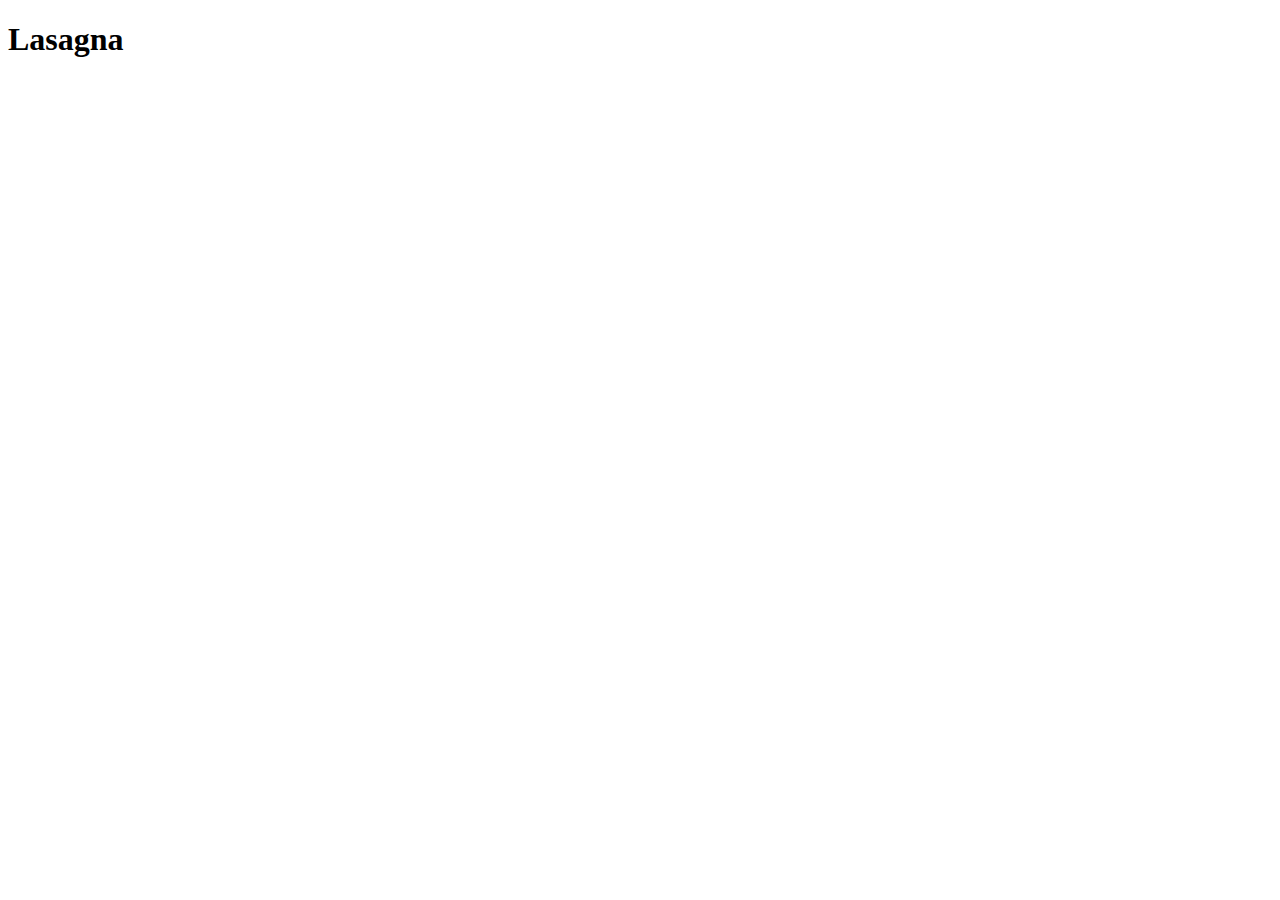
==== recipes/lasagna.html @ 3065fcce "Add recipes directory and lasagna page" ====
<!DOCTYPE html>
<html lang="en">
<head>
    <meta charset="UTF-8">
    <meta http-equiv="X-UA-Compatible" content="IE=edge">
    <meta name="viewport" content="width=device-width, initial-scale=1.0">
    <title>Document</title>
</head>
<body>
    <h1>Lasagna</h1>
</body>
</html>
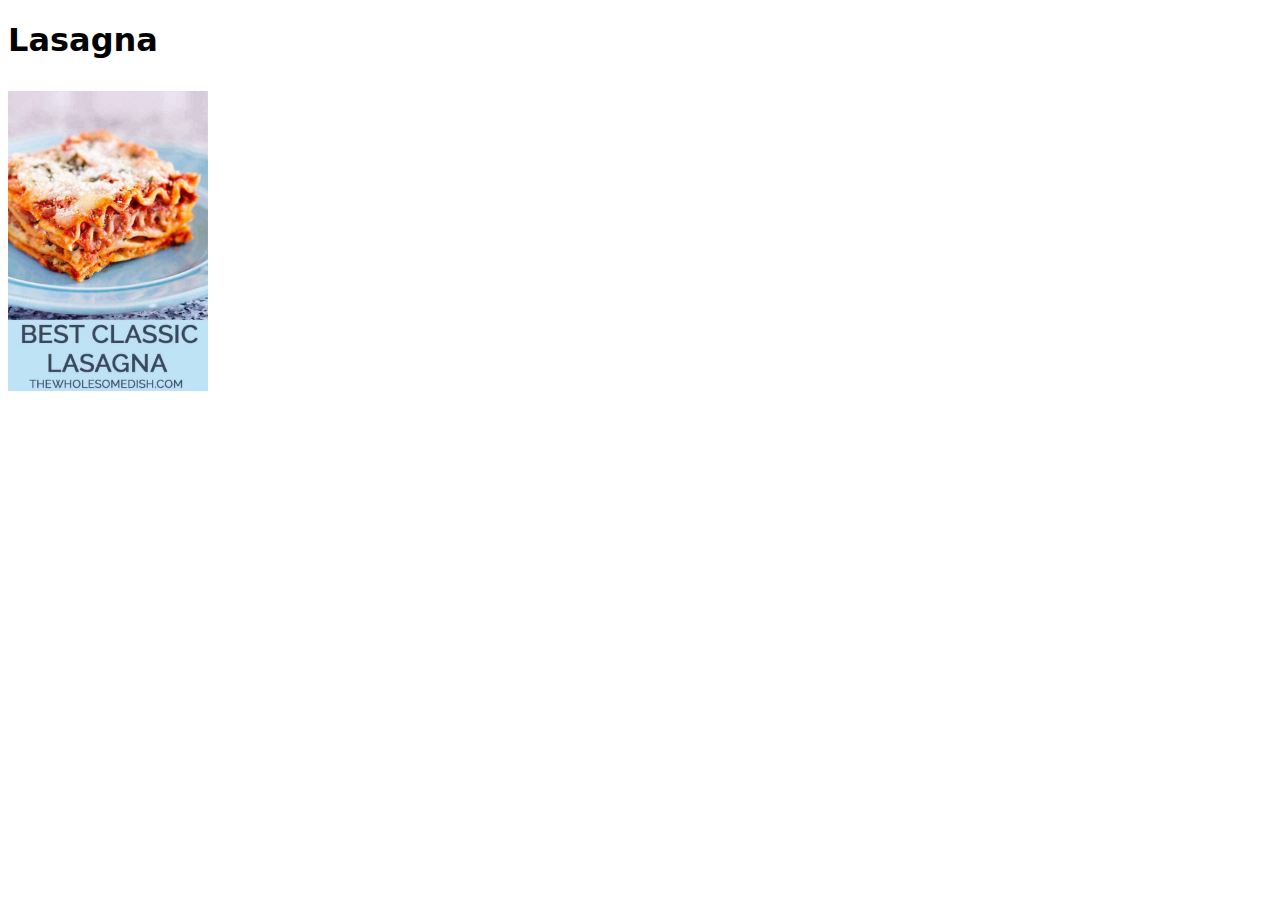
==== commit 0a092e74: "Add css, image styling" ====
--- a/recipes/lasagna.html
+++ b/recipes/lasagna.html
@@ -4,9 +4,11 @@
     <meta charset="UTF-8">
     <meta http-equiv="X-UA-Compatible" content="IE=edge">
     <meta name="viewport" content="width=device-width, initial-scale=1.0">
+    <link rel="stylesheet" href="../styles.css">
     <title>Document</title>
 </head>
 <body>
     <h1>Lasagna</h1>
+    <img src="../images/Lasagna.jpg" alt="Image of lasagna" class="recipe-result-image">
 </body>
 </html>--- a/styles.css
+++ b/styles.css
@@ -0,0 +1,12 @@
+html, body {
+    height: 100%;
+    font-family: system-ui;
+}
+
+.recipe-result-image {
+    display: block;
+    height: 320px;
+    width: 200px;
+    object-fit: contain;
+    border-radius: 8px;
+}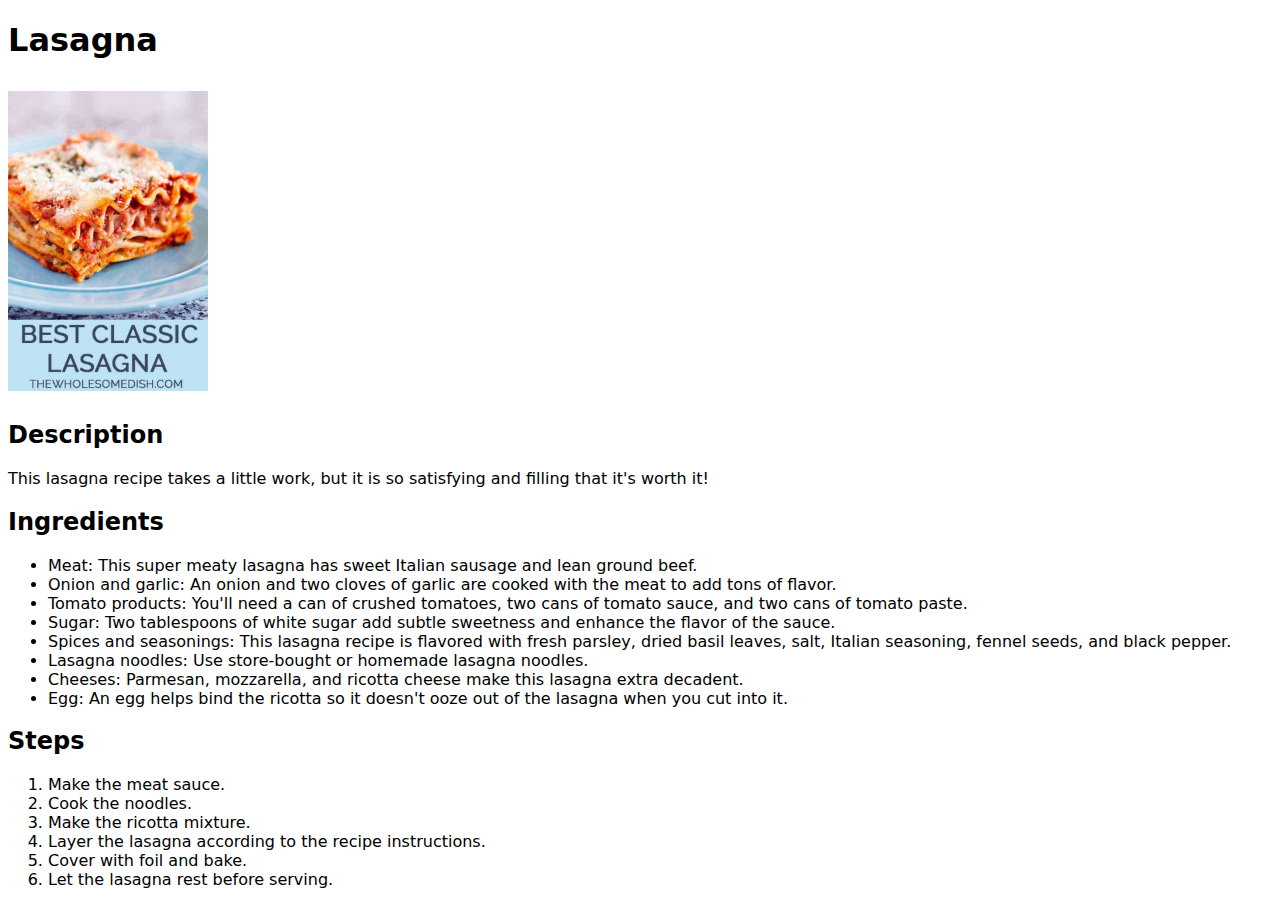
==== commit 59cc84a4: "Add lasagna recipe content" ====
--- a/recipes/lasagna.html
+++ b/recipes/lasagna.html
@@ -10,5 +10,30 @@
 <body>
     <h1>Lasagna</h1>
     <img src="../images/Lasagna.jpg" alt="Image of lasagna" class="recipe-result-image">
+
+    <h2>Description</h2>
+    <p>This lasagna recipe takes a little work, but it is so satisfying and filling that it's worth it!</p>
+
+    <h2>Ingredients</h2>
+    <ul>
+        <li>Meat: This super meaty lasagna has sweet Italian sausage and lean ground beef.</li>
+        <li>Onion and garlic: An onion and two cloves of garlic are cooked with the meat to add tons of flavor.</li>
+        <li>Tomato products: You'll need a can of crushed tomatoes, two cans of tomato sauce, and two cans of tomato paste.</li>
+        <li>Sugar: Two tablespoons of white sugar add subtle sweetness and enhance the flavor of the sauce.</li>
+        <li>Spices and seasonings: This lasagna recipe is flavored with fresh parsley, dried basil leaves, salt, Italian seasoning, fennel seeds, and black pepper.</li>
+        <li>Lasagna noodles: Use store-bought or homemade lasagna noodles.</li>
+        <li>Cheeses: Parmesan, mozzarella, and ricotta cheese make this lasagna extra decadent.</li>
+        <li>Egg: An egg helps bind the ricotta so it doesn't ooze out of the lasagna when you cut into it.</li>
+    </ul>
+
+    <h2>Steps</h2>
+    <ol>
+        <li>Make the meat sauce.</li>
+        <li>Cook the noodles.</li>
+        <li>Make the ricotta mixture.</li>
+        <li>Layer the lasagna according to the recipe instructions.</li>
+        <li>Cover with foil and bake.</li>
+        <li>Let the lasagna rest before serving.</li>
+    </ol>
 </body>
 </html>